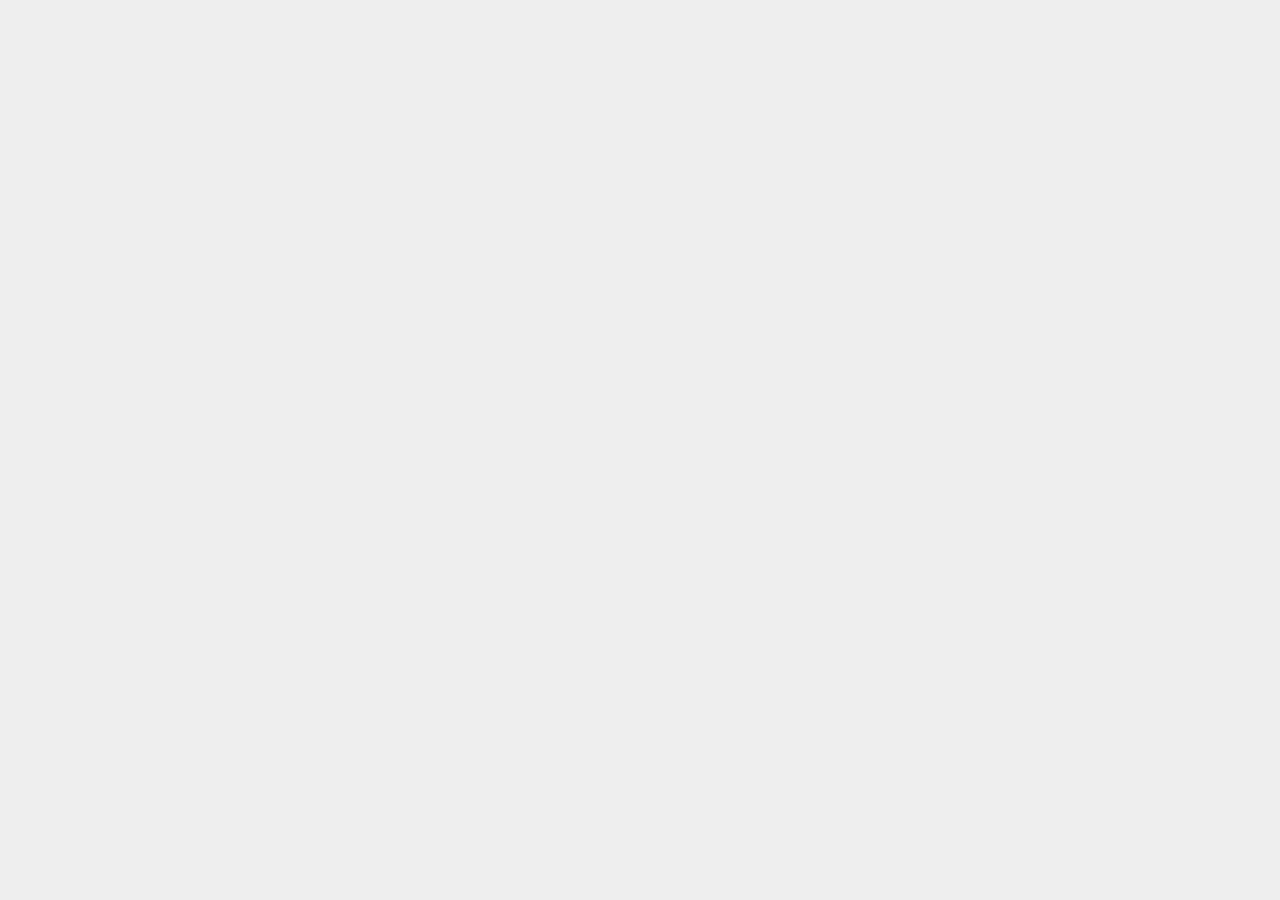
==== index.html @ 66b16ae1 "kart demo" ====
<!DOCTYPE html>
<html ng-app="naanalkart">
<head>
  <meta charset="utf-8">
  <meta name="viewport" content="width=device-width">
  <title>JS Bin</title>
<script src="https://code.jquery.com/jquery.min.js"></script>
<link href="https://maxcdn.bootstrapcdn.com/bootstrap/3.3.6/css/bootstrap.min.css" rel="stylesheet" type="text/css" />
<link href="https://cdnjs.cloudflare.com/ajax/libs/font-awesome/4.7.0/css/font-awesome.css" rel="stylesheet" type="text/css"/>
<link href="css/styles.css" rel="stylesheet" type="text/css" />
<script src="https://maxcdn.bootstrapcdn.com/bootstrap/3.3.6/js/bootstrap.min.js"></script>
<script src="https://cdnjs.cloudflare.com/ajax/libs/angular.js/1.5.1/angular.min.js"></script>
<script src="https://cdnjs.cloudflare.com/ajax/libs/angular.js/1.5.1/angular-resource.js"></script>
<script src="https://cdnjs.cloudflare.com/ajax/libs/angular.js/1.5.1/angular-route.js"></script>
<script src="https://cdnjs.cloudflare.com/ajax/libs/pdfmake/0.1.28/pdfmake.min.js"></script>
<script src="https://cdnjs.cloudflare.com/ajax/libs/pdfmake/0.1.28/vfs_fonts.js"></script>
</head>
<body ng-view="">
<script src="https://cdn.jsdelivr.net/jsbarcode/3.6.0/JsBarcode.all.min.js"></script>
<script src="js/app.js"></script>
<script src="js/controllers.js"></script>
<script src="js/services.js"></script>
</body>

</html>
---- css/styles.css ----
body {
  padding-top: 40px;
  padding-bottom: 40px;
  background-color: #eee;
}

.form-signin {
  max-width: 330px;
  padding: 15px;
  margin: 0 auto;
}
.form-signin .form-signin-heading,
.form-signin .checkbox {
  margin-bottom: 10px;
}
.form-signin .checkbox {
  font-weight: normal;
}
.form-signin .form-control {
  position: relative;
  height: auto;
  -webkit-box-sizing: border-box;
     -moz-box-sizing: border-box;
          box-sizing: border-box;
  padding: 10px;
  font-size: 16px;
}
.form-signin .form-control:focus {
  z-index: 2;
}
.form-signin input[type="email"] {
  margin-bottom: -1px;
  border-bottom-right-radius: 0;
  border-bottom-left-radius: 0;
}
.form-signin input[type="password"] {
  margin-bottom: 10px;
  border-top-left-radius: 0;
  border-top-right-radius: 0;
}

html {
  position: relative;
  min-height: 100%;
}
body {
  /* Margin bottom by footer height */
  margin-bottom: 60px;
}
.footer {
  position: absolute;
  bottom: 0;
  width: 100%;
  /* Set the fixed height of the footer here */
  height: 60px;
  background-color: #f5f5f5;
}
.content
{
    padding-top: 5%;
}
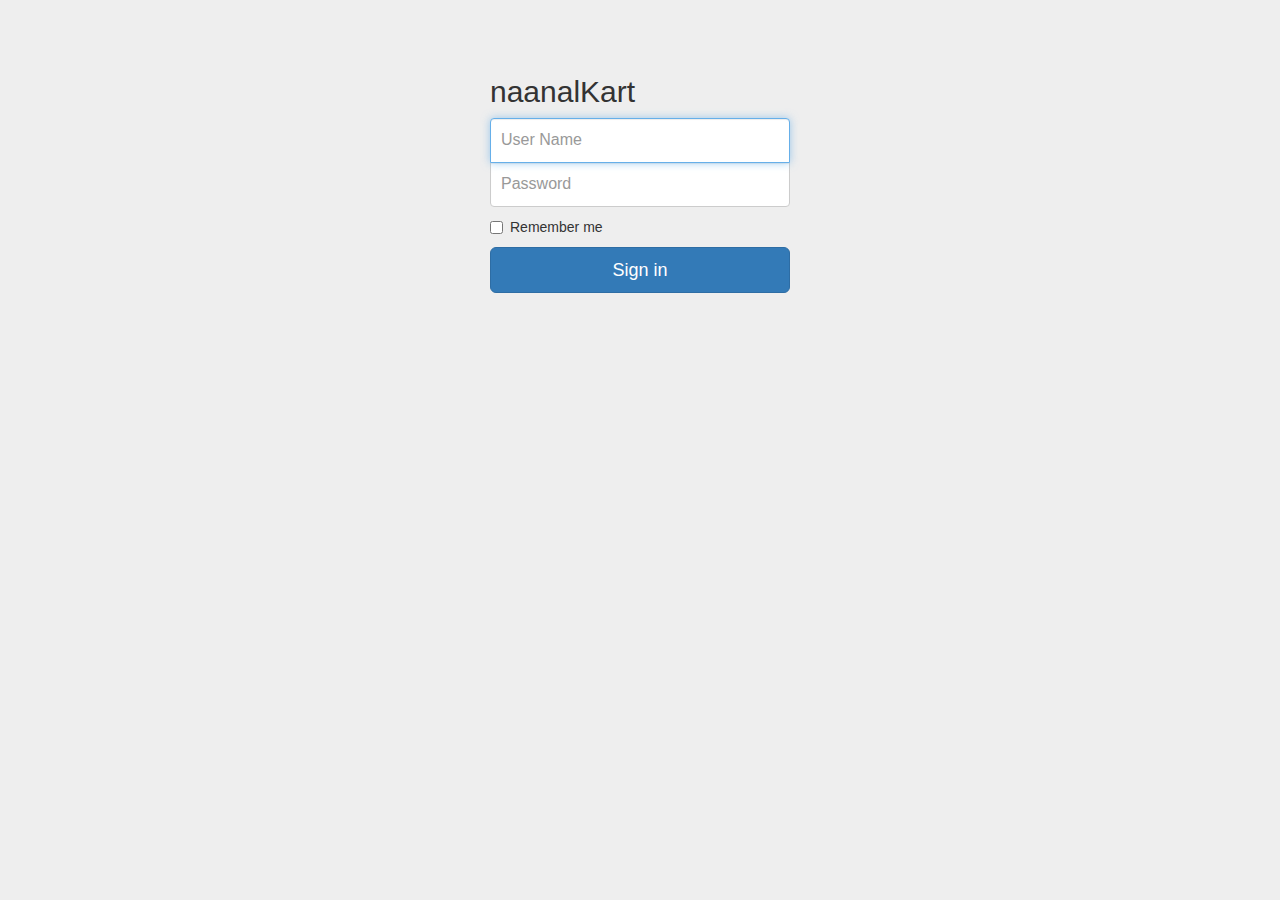
==== commit ec851dea: "kart demo Final" ====
--- a/index.html
+++ b/index.html
@@ -1,22 +1,28 @@
 <!DOCTYPE html>
-<html ng-app="naanalkart">
+<html lang='en' ng-app="naanalkart">
 <head>
   <meta charset="utf-8">
-  <meta name="viewport" content="width=device-width">
-  <title>JS Bin</title>
-<script src="https://code.jquery.com/jquery.min.js"></script>
-<link href="https://maxcdn.bootstrapcdn.com/bootstrap/3.3.6/css/bootstrap.min.css" rel="stylesheet" type="text/css" />
-<link href="https://cdnjs.cloudflare.com/ajax/libs/font-awesome/4.7.0/css/font-awesome.css" rel="stylesheet" type="text/css"/>
+   <meta name="viewport" content="width=device-width, initial-scale=1">
+  <title>Naanal Kart</title>
+<script src="js/jquery.min.js"></script>
+<link href="external/bootstrap.min.css" rel="stylesheet" type="text/css" />
+<link href="external/font-awesome-4.7.0/css/font-awesome.css" rel="stylesheet" type="text/css"/>
 <link href="css/styles.css" rel="stylesheet" type="text/css" />
-<script src="https://maxcdn.bootstrapcdn.com/bootstrap/3.3.6/js/bootstrap.min.js"></script>
-<script src="https://cdnjs.cloudflare.com/ajax/libs/angular.js/1.5.1/angular.min.js"></script>
-<script src="https://cdnjs.cloudflare.com/ajax/libs/angular.js/1.5.1/angular-resource.js"></script>
-<script src="https://cdnjs.cloudflare.com/ajax/libs/angular.js/1.5.1/angular-route.js"></script>
-<script src="https://cdnjs.cloudflare.com/ajax/libs/pdfmake/0.1.28/pdfmake.min.js"></script>
-<script src="https://cdnjs.cloudflare.com/ajax/libs/pdfmake/0.1.28/vfs_fonts.js"></script>
+<script src="external/bootstrap.min.js"></script>
+<script src="external/angular.min.js"></script>
+<script src="external/angular-resource.js"></script>
+<script src="external/angular-route.js"></script>
+<!-- <script src="external/angular-animate.js"></script>
+<script src="external/angular-sanitize.js"></script> -->
+<script src="external/ui-bootstrap-tpls-2.5.0.js"></script>
+<script src="external/pdfmake.min.js"></script>
+<script src="external/vfs_fonts.js"></script>
+<script src="external/ng-file-upload-all.js"></script>
+<script src="external/papaparse.min.js"></script>
+<script src="js/print.min.js"></script>
 </head>
 <body ng-view="">
-<script src="https://cdn.jsdelivr.net/jsbarcode/3.6.0/JsBarcode.all.min.js"></script>
+<script src="external/JsBarcode.all.min.js"></script>
 <script src="js/app.js"></script>
 <script src="js/controllers.js"></script>
 <script src="js/services.js"></script>
--- a/css/styles.css
+++ b/css/styles.css
@@ -41,21 +41,24 @@
 
 html {
   position: relative;
-  min-height: 100%;
+ height: 100% !important
 }
 body {
   /* Margin bottom by footer height */
   margin-bottom: 60px;
+  height: 100% !important
 }
-.footer {
-  position: absolute;
-  bottom: 0;
-  width: 100%;
-  /* Set the fixed height of the footer here */
-  height: 60px;
-  background-color: #f5f5f5;
-}
+
 .content
 {
     padding-top: 5%;
+    height: 100% !important
+}
+.iframes
+{
+    height: 100% !important
+}
+.active
+{
+    background-color: oldlace !important;
 }